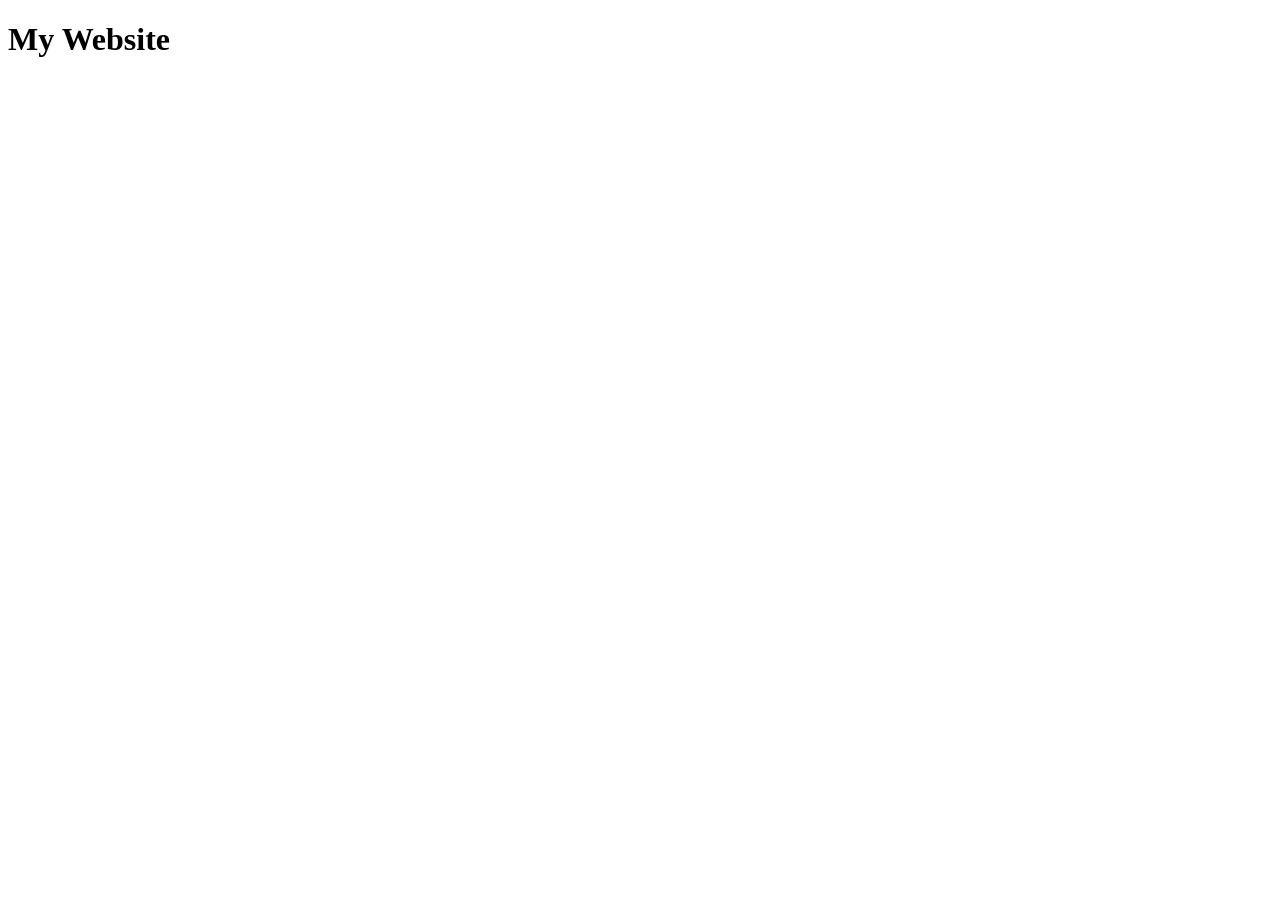
==== my_website/index.html @ 7462c9fb "added css_cheat_sheet" ====
<!doctype html>
<html lang="en">
  <head>
    <title>My Website</title>
    <link rel="stylesheet" type="text/css" href="./CSS/style.css" />
  </head>
  <body>
    <header id="main-header">
      <div class="container">
        <h1>My Website</h1>
      </div>
    </header>
  </body>
</html>
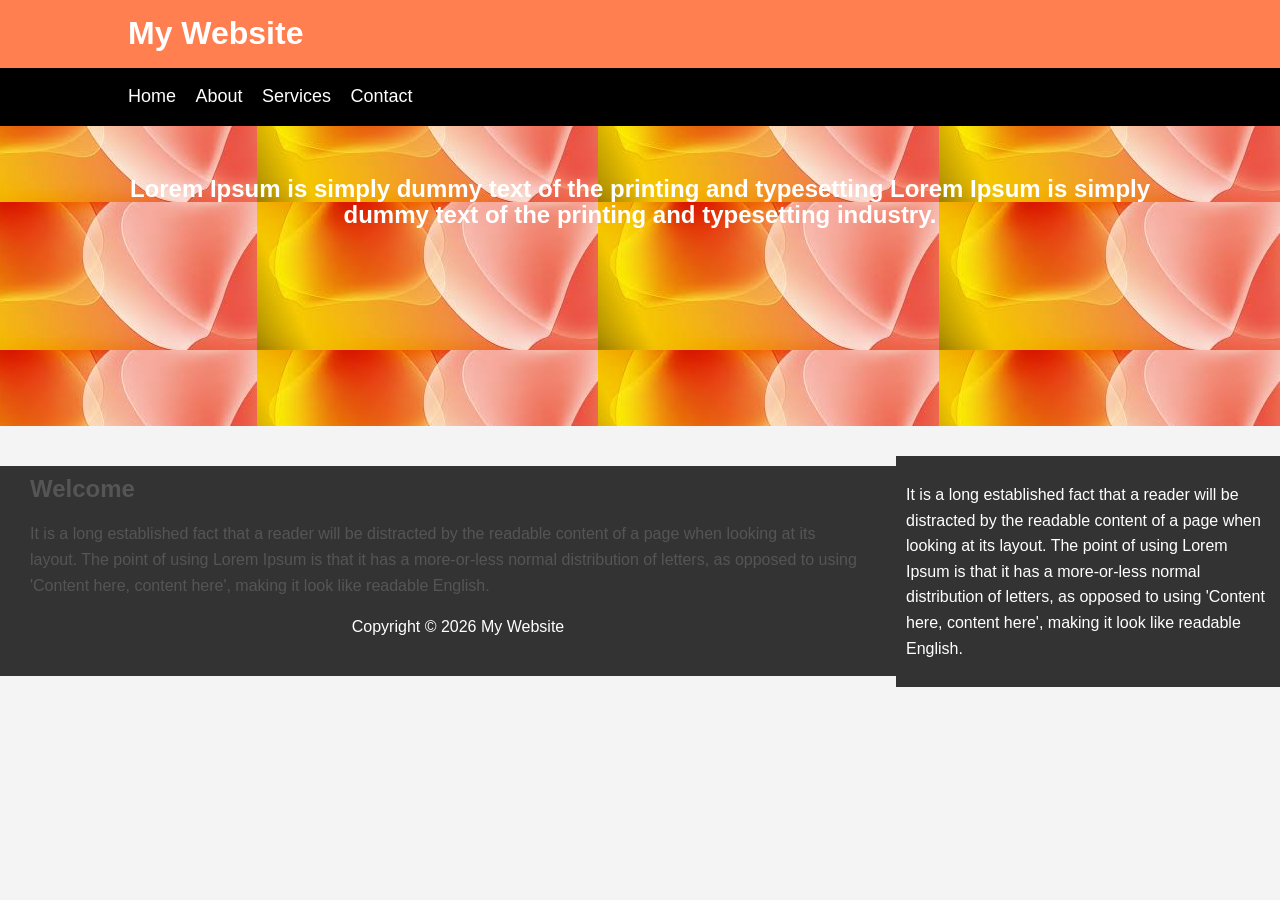
==== commit 3eb3ec00: "added my website" ====
--- a/my_website/index.html
+++ b/my_website/index.html
@@ -10,5 +10,50 @@
         <h1>My Website</h1>
       </div>
     </header>
+
+    <nav id="navbar">
+      <div class="container">
+        <ul>
+          <li><a href="#">Home</a></li>
+          <li><a href="#">About</a></li>
+          <li><a href="#">Services</a></li>
+          <li><a href="#">Contact</a></li>
+        </ul>
+      </div>
+    </nav>
+
+    <section id="showcase">
+      <div class="container">
+        <h1>
+          Lorem Ipsum is simply dummy text of the printing and typesetting Lorem
+          Ipsum is simply dummy text of the printing and typesetting industry.
+        </h1>
+      </div>
+    </section>
+    <div>
+      <section id="main">
+        <h1>Welcome</h1>
+        <p>
+          It is a long established fact that a reader will be distracted by the
+          readable content of a page when looking at its layout. The point of
+          using Lorem Ipsum is that it has a more-or-less normal distribution of
+          letters, as opposed to using 'Content here, content here', making it
+          look like readable English.
+        </p>
+      </section>
+      <aside id="sidebar">
+        <p>
+          It is a long established fact that a reader will be distracted by the
+          readable content of a page when looking at its layout. The point of
+          using Lorem Ipsum is that it has a more-or-less normal distribution of
+          letters, as opposed to using 'Content here, content here', making it
+          look like readable English.
+        </p>
+      </aside>
+    </div>
+
+    <footer id="main-footer">
+        <p> Copyright &copy; 2026 My Website</p>
+    </footer>
   </body>
 </html>
--- a/my_website/CSS/style.css
+++ b/my_website/CSS/style.css
@@ -0,0 +1,88 @@
+body{
+    background-color: #f4f4f4;
+    color: #555;
+    font-family: Arial, Helvetica, sans-serif;
+    line-height: 1.6em;
+    font-size: 16px;
+    margin: 0;
+}
+
+.container{
+    width: 80%;
+    margin: auto;
+    overflow: hidden;
+}
+
+#main-header{
+    background-color: coral;
+    color: white;
+
+}
+
+#navbar{
+    background-color:black;
+    color:#fff;
+}
+#navbar ul{
+    padding:0;
+    list-style: none;
+}
+#navbar li{
+    display: inline;
+}
+#navbar a{
+    color:#fff;
+    text-decoration: none;
+    font-size: 18px;
+    padding-right: 15px;
+}
+
+#showcase{
+     background-image: url('../images/images.jpeg');
+     background-position: center right;
+     min-height:300px;
+     margin-bottom:30px ;
+     text-align:center;
+}
+
+#showcase h1{
+    color:#fff;
+    /* font-size: 50px; */
+    font-weight: 1.6em;
+    padding-top:30px;
+}
+
+#main{
+    float: left;
+    width:70%;
+    padding:0 30px;
+    box-sizing:border-box;
+}
+
+#sidebar{
+    float: right;
+    width:30%;
+   background: #333;
+   color:#fff;
+   padding:10px;
+    box-sizing:border-box;
+}
+
+#main-footer {
+    background:#333 ;
+    color:#fff;
+    text-align:center ;
+    padding:20px;
+    margin-top:40px;
+}
+
+@media(max-width:600px){
+    #main{
+        width:100;
+        float:none;
+    }
+     #sidebar{
+        width:100;
+        float:none;
+    }
+}
